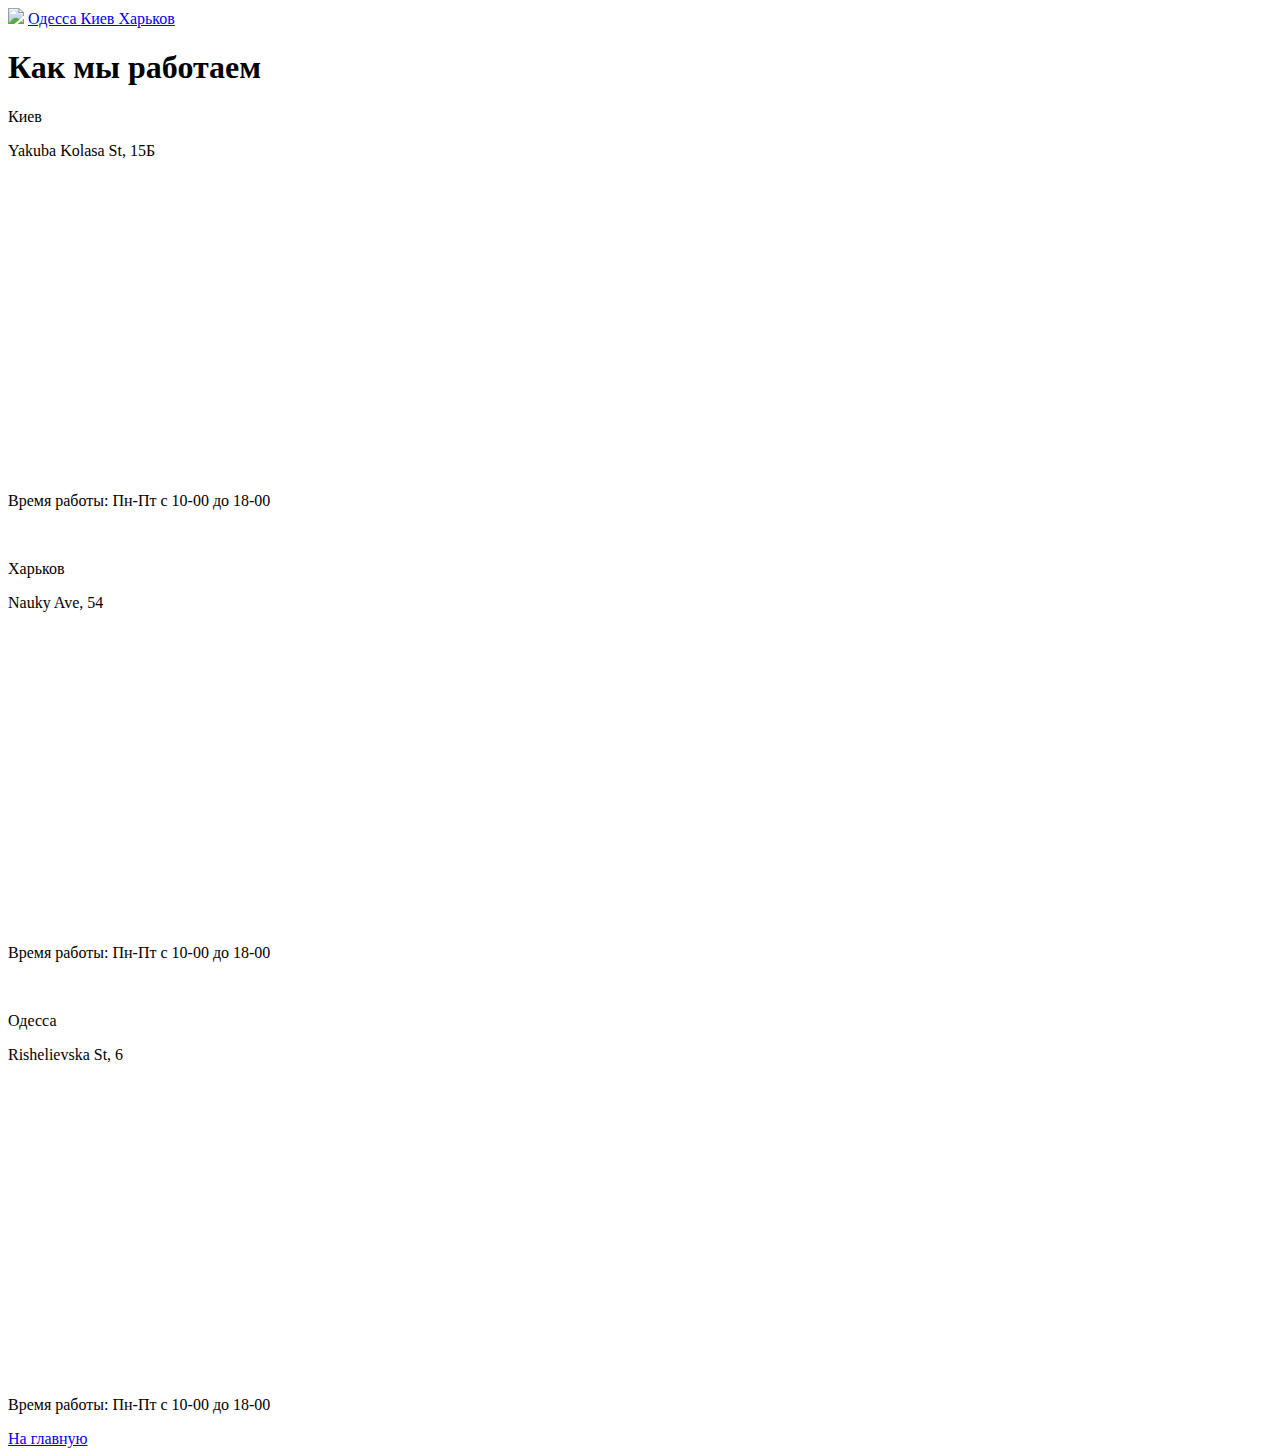
==== about.html @ 629f28f4 "Update about.html" ====
<html>
    <head> <title> Shoe store </title>
    <link rel="stylesheet" href="style3.css">
     </head>
     <header>
         <nav>
         <img class="logo" src="https://st2.depositphotos.com/3265223/11560/v/950/depositphotos_115604270-stock-illustration-running-icon-isolated-on-white.jpg">
         <a class="nav-link" href="#odesa"> Одесса </a>
         <a class="nav-link" href="#kyiv"> Киев </a>
         <a class="nav-link" href="#kharkov"> Харьков </a> 
         </nav>
         
     </header>
     <body>
         <h1>Как мы работаем</h1> 
     </body>
     <main>
       <p id="kyiv">Киев</p>
       <p>Yakuba Kolasa St, 15Б</p>
       <iframe src="https://www.google.com/maps/embed?pb=!1m18!1m12!1m3!1d2541.2612561204764!2d30.37578501526465!3d50.436234196270874!2m3!1f0!2f0!3f0!3m2!1i1024!2i768!4f13.1!3m3!1m2!1s0x40d4cb87050ef1ad%3A0x3ecd0640f9ad7f0c!2s15B%2C%20Yakuba%20Kolasa%20St%2C%2015%D0%91%2C%20Kyiv%2C%2002000!5e0!3m2!1sen!2sua!4v1658965087775!5m2!1sen!2sua" width="400" height="300" style="border:0;" allowfullscreen="" loading="lazy" referrerpolicy="no-referrer-when-downgrade"></iframe>
      <p>Время работы: Пн-Пт с 10-00 до 18-00</p>
       <br>
       <p id="kharkov">Харьков</p>
       <p>Nauky Ave, 54</p>
      <iframe src="https://www.google.com/maps/embed?pb=!1m18!1m12!1m3!1d2562.969850246408!2d36.21848492360299!3d50.0306607692248!2m3!1f0!2f0!3f0!3m2!1i1024!2i768!4f13.1!3m3!1m2!1s0x4127a135720756bf%3A0x31ce1949da228916!2sNauky%20Ave%2C%2054%2C%20Kharkiv%2C%20Kharkivs&#39;ka%20oblast%2C%2061000!5e0!3m2!1sen!2sua!4v1658965237890!5m2!1sen!2sua" width="400" height="300" style="border:0;" allowfullscreen="" loading="lazy" referrerpolicy="no-referrer-when-downgrade"></iframe>
       <p>Время работы: Пн-Пт с 10-00 до 18-00</p>
       <br>
       <p id="odesa">Одесса</p>
       <p>Rishelievska St, 6</p>
    <iframe src="https://www.google.com/maps/embed?pb=!1m18!1m12!1m3!1d2747.8304757596493!2d30.736558815109607!3d46.471865773661634!2m3!1f0!2f0!3f0!3m2!1i1024!2i768!4f13.1!3m3!1m2!1s0x40c6318257e32923%3A0xff47ec396b5ba6a2!2sRishelievska%20St%2C%2066%2C%20Odesa%2C%20Odes&#39;ka%20oblast%2C%2065000!5e0!3m2!1sen!2sua!4v1658965363807!5m2!1sen!2sua" width="400" height="300" style="border:0;" allowfullscreen="" loading="lazy" referrerpolicy="no-referrer-when-downgrade"></iframe>
       <p>Время работы: Пн-Пт с 10-00 до 18-00</p>
     </main>
     <footer>
        <a class="footer" a href="index.html"> На главную </a>
     </footer>
      
</html>
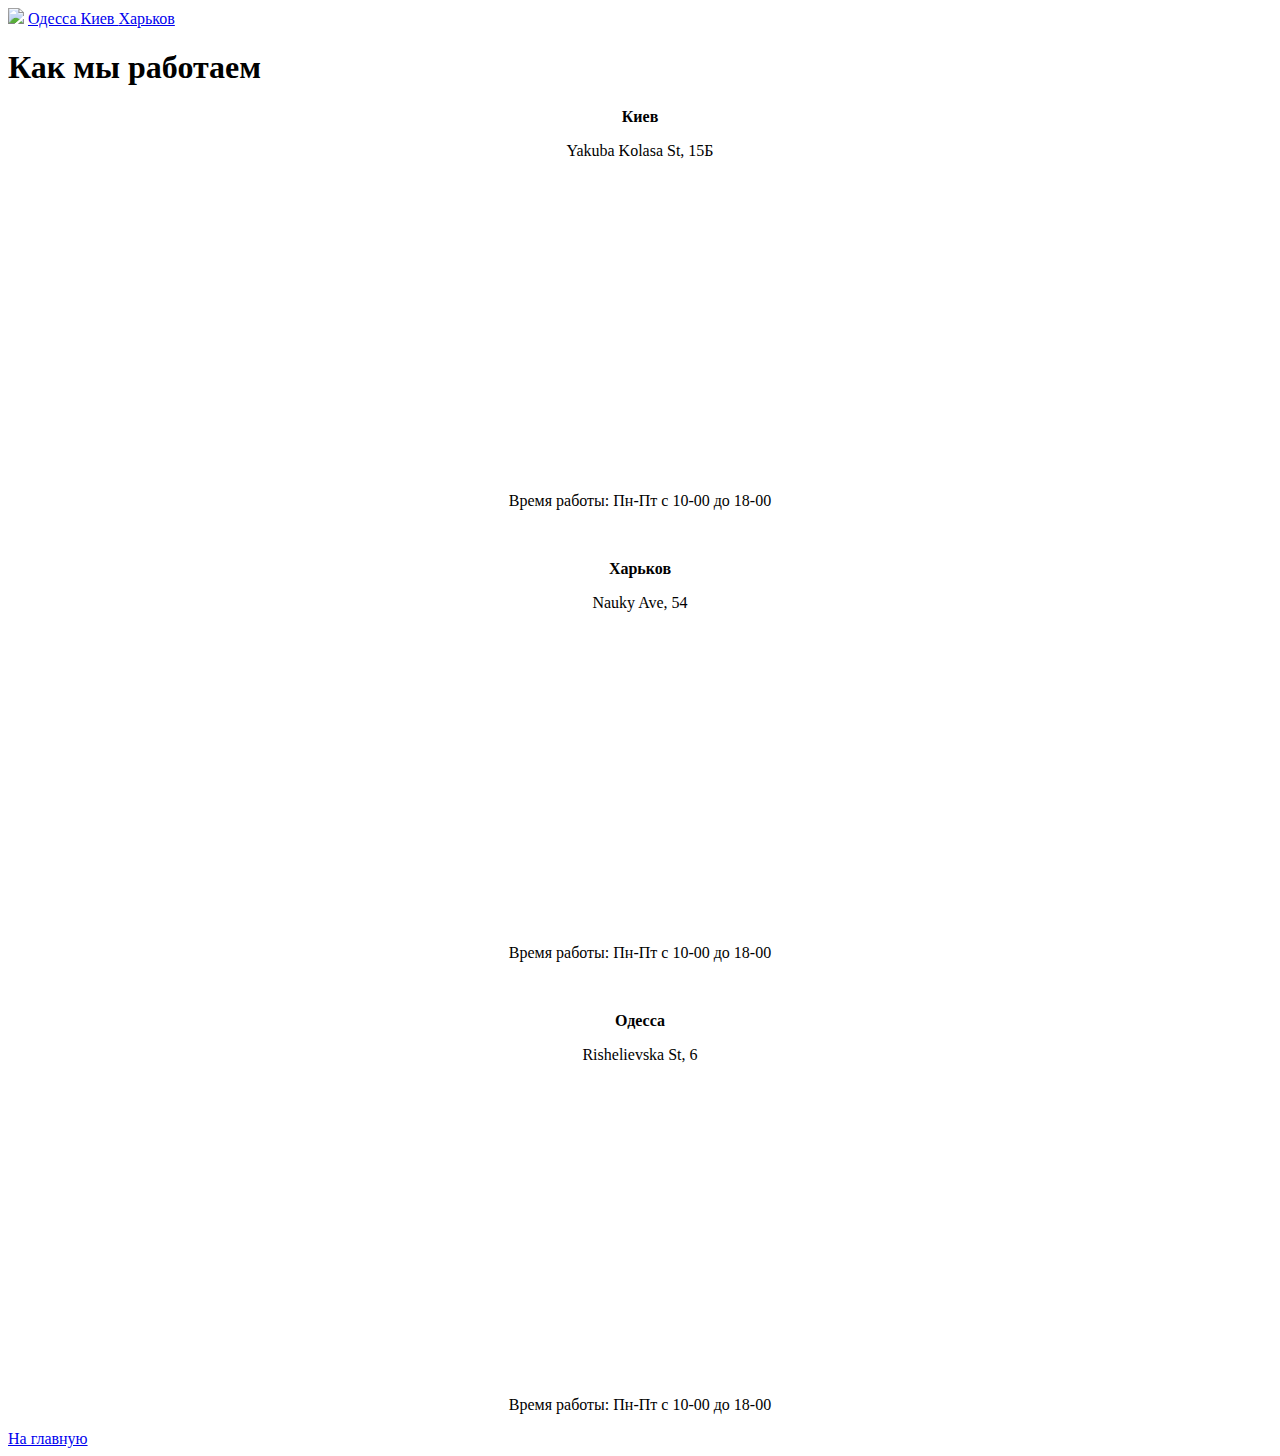
==== commit 922e5862: "Update about.html" ====
--- a/about.html
+++ b/about.html
@@ -14,18 +14,18 @@
      <body>
          <h1>Как мы работаем</h1> 
      </body>
-     <main>
-       <p id="kyiv">Киев</p>
+     <main style="text-align:center">
+       <p id="kyiv"><b>Киев</b></p>
        <p>Yakuba Kolasa St, 15Б</p>
        <iframe src="https://www.google.com/maps/embed?pb=!1m18!1m12!1m3!1d2541.2612561204764!2d30.37578501526465!3d50.436234196270874!2m3!1f0!2f0!3f0!3m2!1i1024!2i768!4f13.1!3m3!1m2!1s0x40d4cb87050ef1ad%3A0x3ecd0640f9ad7f0c!2s15B%2C%20Yakuba%20Kolasa%20St%2C%2015%D0%91%2C%20Kyiv%2C%2002000!5e0!3m2!1sen!2sua!4v1658965087775!5m2!1sen!2sua" width="400" height="300" style="border:0;" allowfullscreen="" loading="lazy" referrerpolicy="no-referrer-when-downgrade"></iframe>
       <p>Время работы: Пн-Пт с 10-00 до 18-00</p>
        <br>
-       <p id="kharkov">Харьков</p>
+       <p id="kharkov"><b>Харьков</b></p>
        <p>Nauky Ave, 54</p>
       <iframe src="https://www.google.com/maps/embed?pb=!1m18!1m12!1m3!1d2562.969850246408!2d36.21848492360299!3d50.0306607692248!2m3!1f0!2f0!3f0!3m2!1i1024!2i768!4f13.1!3m3!1m2!1s0x4127a135720756bf%3A0x31ce1949da228916!2sNauky%20Ave%2C%2054%2C%20Kharkiv%2C%20Kharkivs&#39;ka%20oblast%2C%2061000!5e0!3m2!1sen!2sua!4v1658965237890!5m2!1sen!2sua" width="400" height="300" style="border:0;" allowfullscreen="" loading="lazy" referrerpolicy="no-referrer-when-downgrade"></iframe>
        <p>Время работы: Пн-Пт с 10-00 до 18-00</p>
        <br>
-       <p id="odesa">Одесса</p>
+       <p id="odesa"><b>Одесса</b></p>
        <p>Rishelievska St, 6</p>
     <iframe src="https://www.google.com/maps/embed?pb=!1m18!1m12!1m3!1d2747.8304757596493!2d30.736558815109607!3d46.471865773661634!2m3!1f0!2f0!3f0!3m2!1i1024!2i768!4f13.1!3m3!1m2!1s0x40c6318257e32923%3A0xff47ec396b5ba6a2!2sRishelievska%20St%2C%2066%2C%20Odesa%2C%20Odes&#39;ka%20oblast%2C%2065000!5e0!3m2!1sen!2sua!4v1658965363807!5m2!1sen!2sua" width="400" height="300" style="border:0;" allowfullscreen="" loading="lazy" referrerpolicy="no-referrer-when-downgrade"></iframe>
        <p>Время работы: Пн-Пт с 10-00 до 18-00</p>
